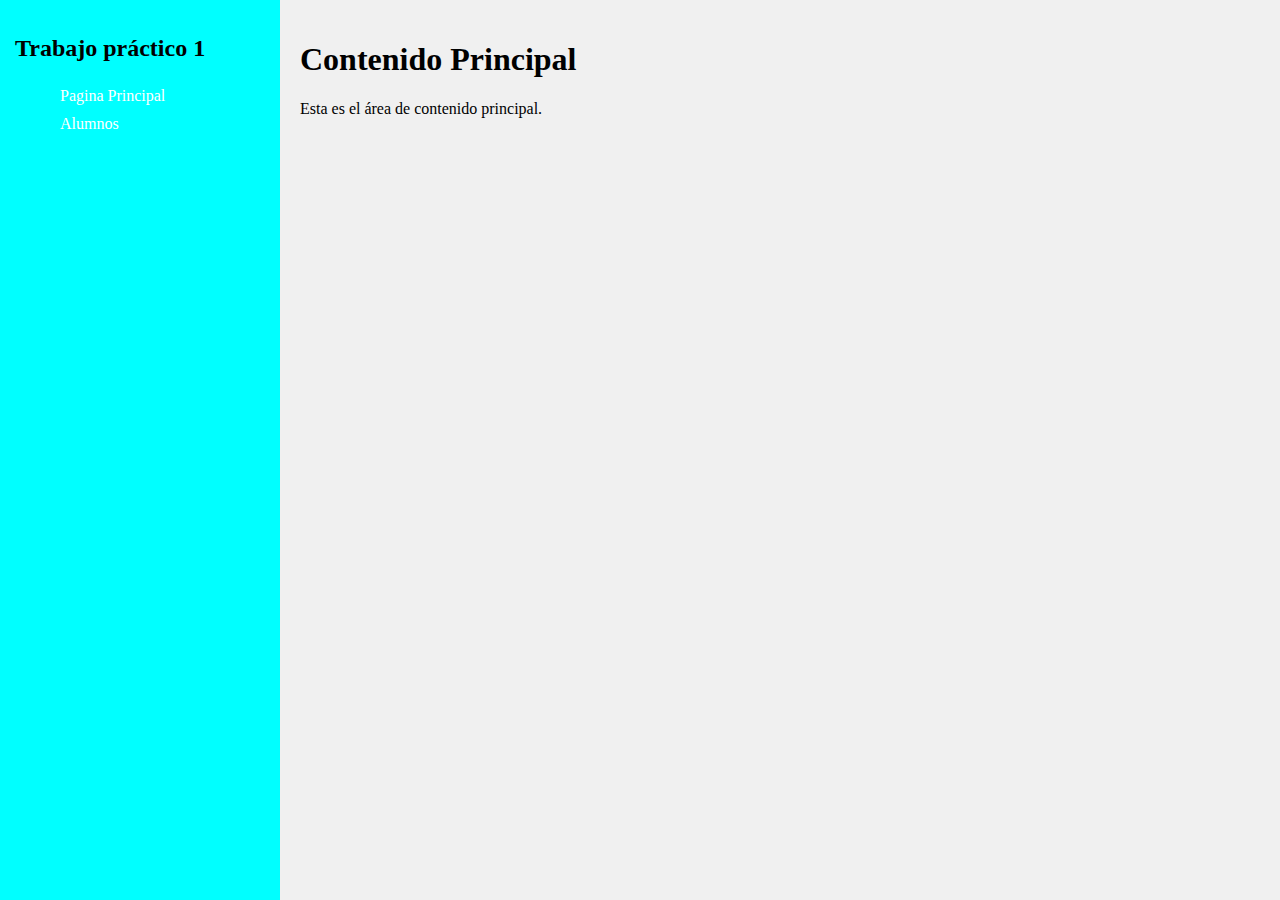
==== pages/form_student.html @ c48fb4b4 "creando los directorios del proyecto" ====
<!DOCTYPE html>
<html lang="es">
  <head>
    <meta charset="UTF-8" />
    <meta name="viewport" content="width=device-width, initial-scale=1.0" />
    <link rel="stylesheet" href="../styles/style.css" />
    <title>Trabajo práctico 1</title>
  </head>
  <body>
    <div class="sidebar-layout">
      <div class="sidebar">
        <h2>Trabajo práctico 1</h2>
        <ul>
          <li><a href="#" style="color: white">Pagina Principal</a></li>
          <li><a href="#" style="color: white">Alumnos</a></li>
        </ul>
      </div>
      <div class="content">
        <h1>Contenido Principal</h1>
        <p>Esta es el área de contenido principal.</p>
      </div>
    </div>
  </body>
</html>
---- styles/style.css ----
body {
    margin: 0;
}

.sidebar li{
    list-style: none;
    padding: 5px;
}



.sidebar li:hover{
    background: white;
    color: black;
    border-radius: 5px;
}
.sidebar a{
    text-decoration: none;
    color: black;
}

.sidebar-layout {
    display: flex;
    height: 100vh;
}

.sidebar {
    width: 250px;
    background-color: aqua;
    color: black;
    padding: 15px;
}

.content {
    flex: 1;
    padding: 20px;
    background-color: #f0f0f0;
}
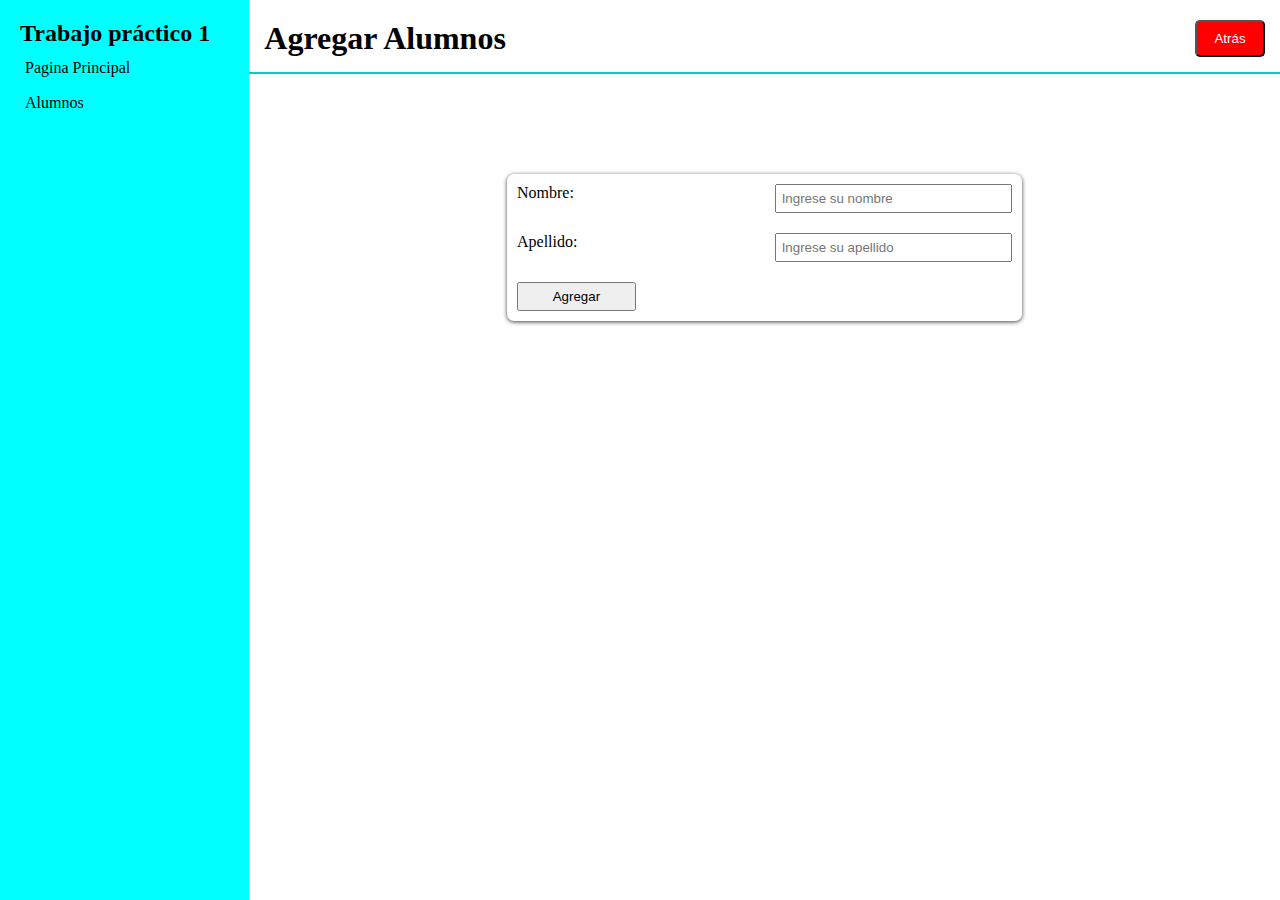
==== commit 9dd34042: "Se agrego formulario HTML de agregar alumno con su respetico documento CSS" ====
--- a/pages/form_student.html
+++ b/pages/form_student.html
@@ -4,6 +4,7 @@
     <meta charset="UTF-8" />
     <meta name="viewport" content="width=device-width, initial-scale=1.0" />
     <link rel="stylesheet" href="../styles/style.css" />
+    <link rel="stylesheet" href="../styles/form_studentStyle.css">
     <title>Trabajo práctico 1</title>
   </head>
   <body>
@@ -11,13 +12,23 @@
       <div class="sidebar">
         <h2>Trabajo práctico 1</h2>
         <ul>
-          <li><a href="#" style="color: white">Pagina Principal</a></li>
-          <li><a href="#" style="color: white">Alumnos</a></li>
+          <li><a href="#">Pagina Principal</a></li>
+          <li><a href="#">Alumnos</a></li>
         </ul>
       </div>
       <div class="content">
-        <h1>Contenido Principal</h1>
-        <p>Esta es el área de contenido principal.</p>
+        <div class="title">
+          <h1>Agregar Alumnos</h1>
+          <button class="back-button">Atrás</button></div>
+        <section class="cards">
+          <form class="alumn-form">
+            <label for="name">Nombre:</label>
+            <input type="text" required id="name" placeholder="Ingrese su nombre">
+            <label for="lastname">Apellido:</label>
+            <input type="text" required id="lastname" placeholder="Ingrese su apellido">
+            <button>Agregar</button>
+          </form>
+        </section>
       </div>
     </div>
   </body>
--- a/styles/style.css
+++ b/styles/style.css
@@ -1,13 +1,14 @@
-body {
+*{
     margin: 0;
+    padding: 0;
+    box-sizing: border-box;
 }
 
 .sidebar li{
     list-style: none;
     padding: 5px;
+    margin-top: 7px;
 }
-
-
 
 .sidebar li:hover{
     background: white;
@@ -25,14 +26,14 @@
 }
 
 .sidebar {
-    width: 250px;
+    width: 300px;
     background-color: aqua;
     color: black;
-    padding: 15px;
+    padding: 20px;
 }
 
-.content {
-    flex: 1;
-    padding: 20px;
-    background-color: #f0f0f0;
-}
+.content{
+    height: 100vh;
+    width: 100%;
+    padding-top: 20px;
+}--- a/styles/form_studentStyle.css
+++ b/styles/form_studentStyle.css
@@ -0,0 +1,51 @@
+.title{
+    display: flex;
+    justify-content: space-between;
+    border-bottom: solid 2px rgb(1, 205, 205);
+    padding: 0 15px 15px 15px;
+}
+
+.back-button{
+    width: 70px;
+    background-color: red;
+    color: white;
+    border-radius: 5px;
+}
+
+.cards{
+    display: flex;
+    margin-top: 100px;
+    justify-content: center;
+    align-items: center;
+}
+
+.alumn-form{
+    display: grid;
+    width: 50%;
+    gap: 20px;
+    grid-template-columns: repeat(2,1fr);
+    box-shadow: 0px 1px 4px 0px rgba(0, 0, 0, 0.75);
+    padding: 10px;
+    border-radius: 7px;
+}
+
+input{
+    grid-column: 2 / 3; 
+    padding: 5px;
+}
+
+label{
+    grid-column: 1 / 2;
+}
+
+button{
+    width: 50%;
+    grid-column: 1 / 2;
+    cursor: pointer;
+    padding: 5px 0 5px 0;
+}
+
+button:hover{
+    background-color: rgb(1, 205, 205);
+    color: white;
+}
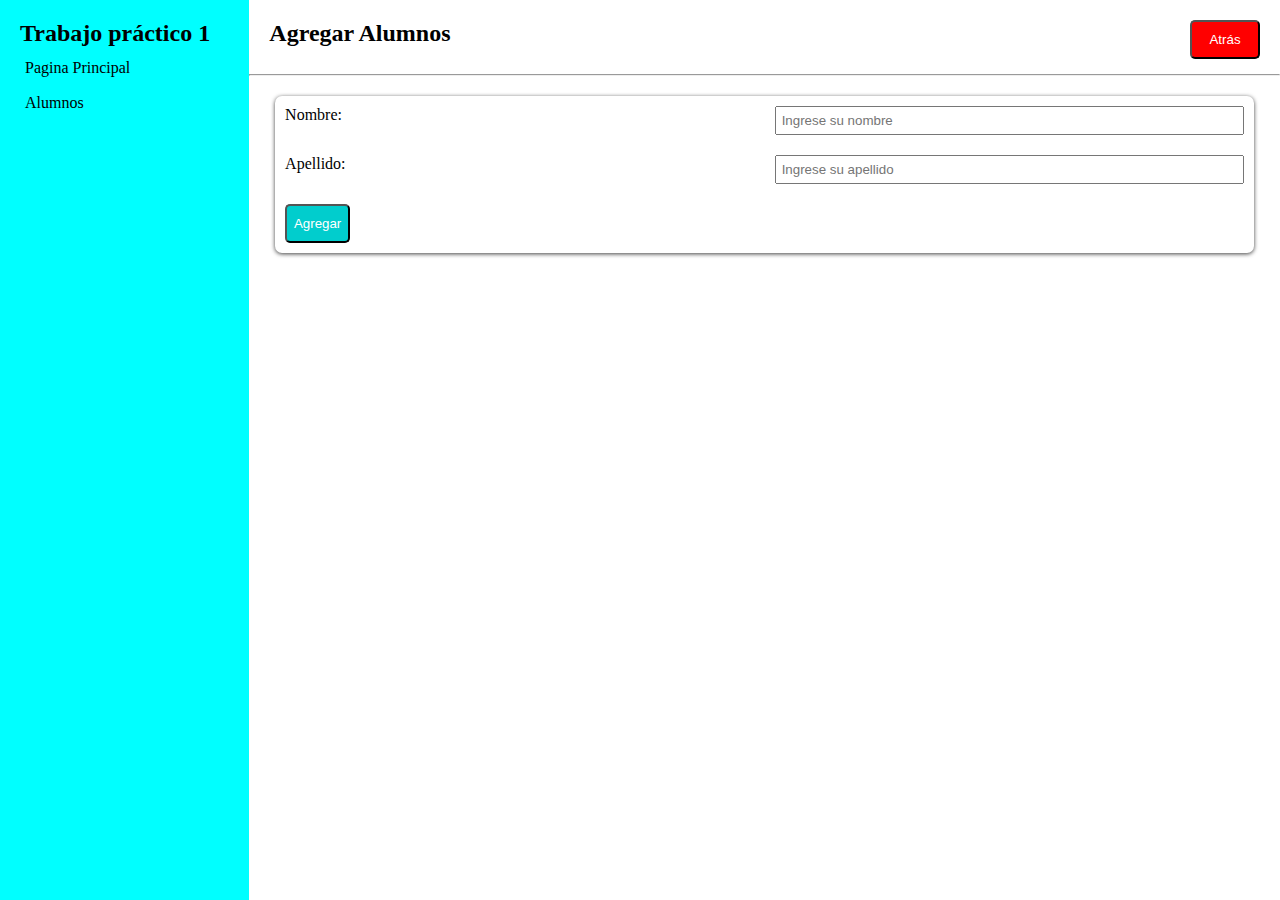
==== commit e80ab3e2: "Adaptando las ventanas a los requerimientos" ====
--- a/pages/form_student.html
+++ b/pages/form_student.html
@@ -12,24 +12,27 @@
       <div class="sidebar">
         <h2>Trabajo práctico 1</h2>
         <ul>
-          <li><a href="#">Pagina Principal</a></li>
-          <li><a href="#">Alumnos</a></li>
+          <li><a href="index.html">Pagina Principal</a></li>
+          <li><a href="students.html">Alumnos</a></li>
         </ul>
       </div>
       <div class="content">
         <div class="title">
-          <h1>Agregar Alumnos</h1>
-          <button class="back-button">Atrás</button></div>
+          <h2>Agregar Alumnos</h2>
+          <button class="back-button">Atrás</button>
+        </div>
+        <hr>
         <section class="cards">
           <form class="alumn-form">
             <label for="name">Nombre:</label>
             <input type="text" required id="name" placeholder="Ingrese su nombre">
             <label for="lastname">Apellido:</label>
             <input type="text" required id="lastname" placeholder="Ingrese su apellido">
-            <button>Agregar</button>
+            <button class="add-student-button">Agregar</button>
           </form>
         </section>
       </div>
     </div>
+    <script src="../scripts/script-form.js"></script>
   </body>
 </html>
--- a/styles/form_studentStyle.css
+++ b/styles/form_studentStyle.css
@@ -1,27 +1,28 @@
 .title{
     display: flex;
     justify-content: space-between;
-    border-bottom: solid 2px rgb(1, 205, 205);
-    padding: 0 15px 15px 15px;
+    /* border-bottom: solid 2px rgb(1, 205, 205); */
+    padding: 0px 20px;
 }
 
 .back-button{
     width: 70px;
     background-color: red;
     color: white;
+    padding: 10px 10px;
     border-radius: 5px;
 }
 
 .cards{
     display: flex;
-    margin-top: 100px;
+    margin-top: 20px;
     justify-content: center;
     align-items: center;
 }
 
 .alumn-form{
     display: grid;
-    width: 50%;
+    width: 95%;
     gap: 20px;
     grid-template-columns: repeat(2,1fr);
     box-shadow: 0px 1px 4px 0px rgba(0, 0, 0, 0.75);
@@ -39,7 +40,7 @@
 }
 
 button{
-    width: 50%;
+    width: 65px;
     grid-column: 1 / 2;
     cursor: pointer;
     padding: 5px 0 5px 0;
@@ -49,3 +50,15 @@
     background-color: rgb(1, 205, 205);
     color: white;
 }
+
+.add-student-button{
+    padding: 10px 0px;
+    background: rgb(1, 205, 205);
+    color: white;
+    border-radius: 5px;
+    cursor: pointer;
+}
+
+hr {
+    margin-top: 15px;
+}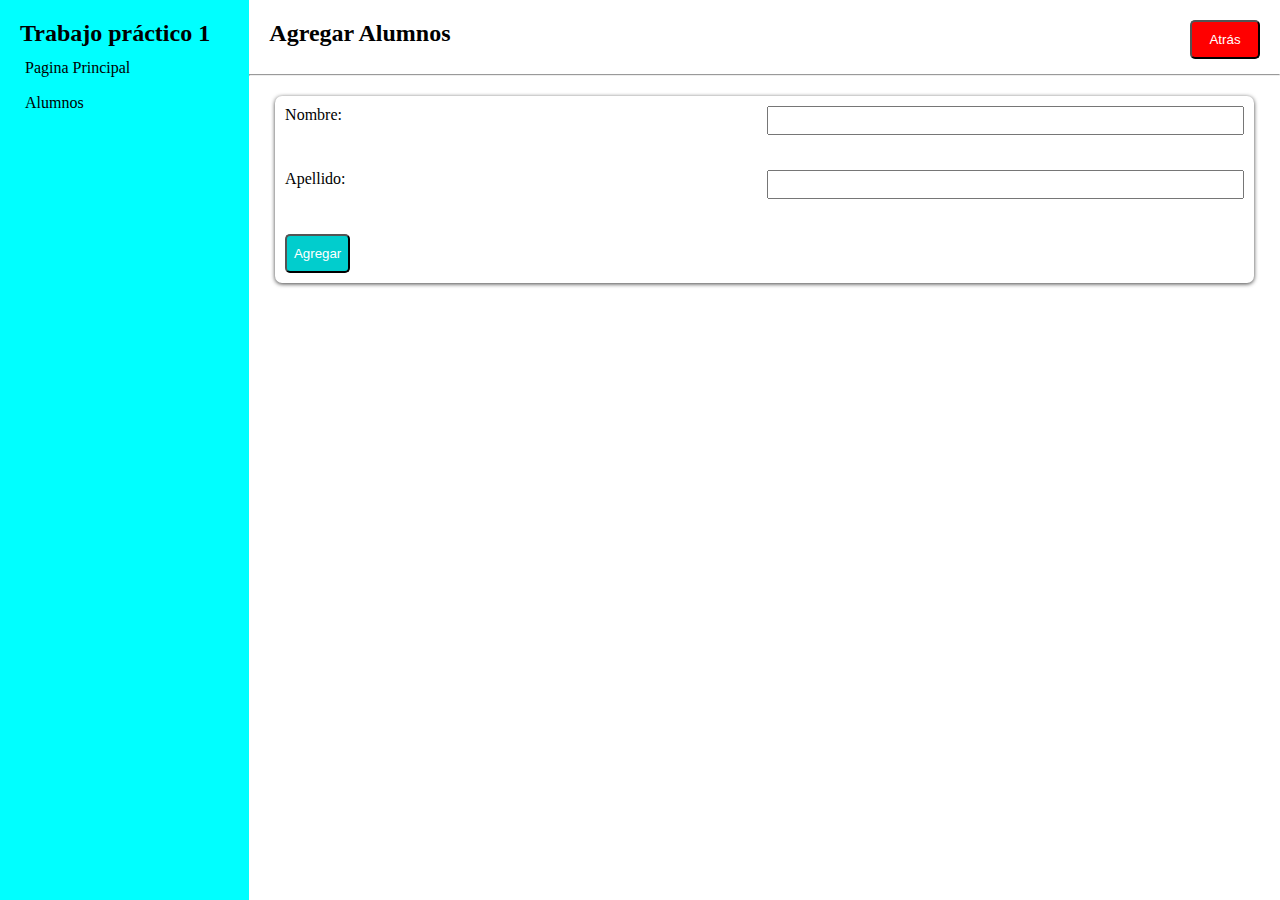
==== commit 9b407f10: "Se añadió funcionalidad requerida en el formulario, y se agregó el buscador" ====
--- a/pages/form_student.html
+++ b/pages/form_student.html
@@ -23,12 +23,14 @@
         </div>
         <hr>
         <section class="cards">
-          <form class="alumn-form">
+          <form class="alumn-form" id="form">
             <label for="name">Nombre:</label>
-            <input type="text" required id="name" placeholder="Ingrese su nombre">
+            <input type="text" name="name"  id="name">
+            <div id="nameError" class="error"></div>
             <label for="lastname">Apellido:</label>
-            <input type="text" required id="lastname" placeholder="Ingrese su apellido">
-            <button class="add-student-button">Agregar</button>
+            <input type="text" name="lastname" id="lastname">
+            <div id="lastnameError" class="error"></div>
+            <button class="add-student-button" type="submit">Agregar</button>
           </form>
         </section>
       </div>
--- a/styles/form_studentStyle.css
+++ b/styles/form_studentStyle.css
@@ -23,7 +23,7 @@
 .alumn-form{
     display: grid;
     width: 95%;
-    gap: 20px;
+    gap: 5px;
     grid-template-columns: repeat(2,1fr);
     box-shadow: 0px 1px 4px 0px rgba(0, 0, 0, 0.75);
     padding: 10px;
@@ -61,4 +61,17 @@
 
 hr {
     margin-top: 15px;
+}
+
+.error-border {
+    border-color: hsl(0, 66%, 54%) !important;
+}
+
+.error {
+    color: hsl(0, 66%, 54%);
+    grid-column: 2 / 3; /* Se asegura de que el error esté debajo del input */
+    height: 20px; 
+    margin-top: 5px;
+    align-self: start; /* Asegura que el mensaje de error comience debajo del input */
+    justify-self: start;
 }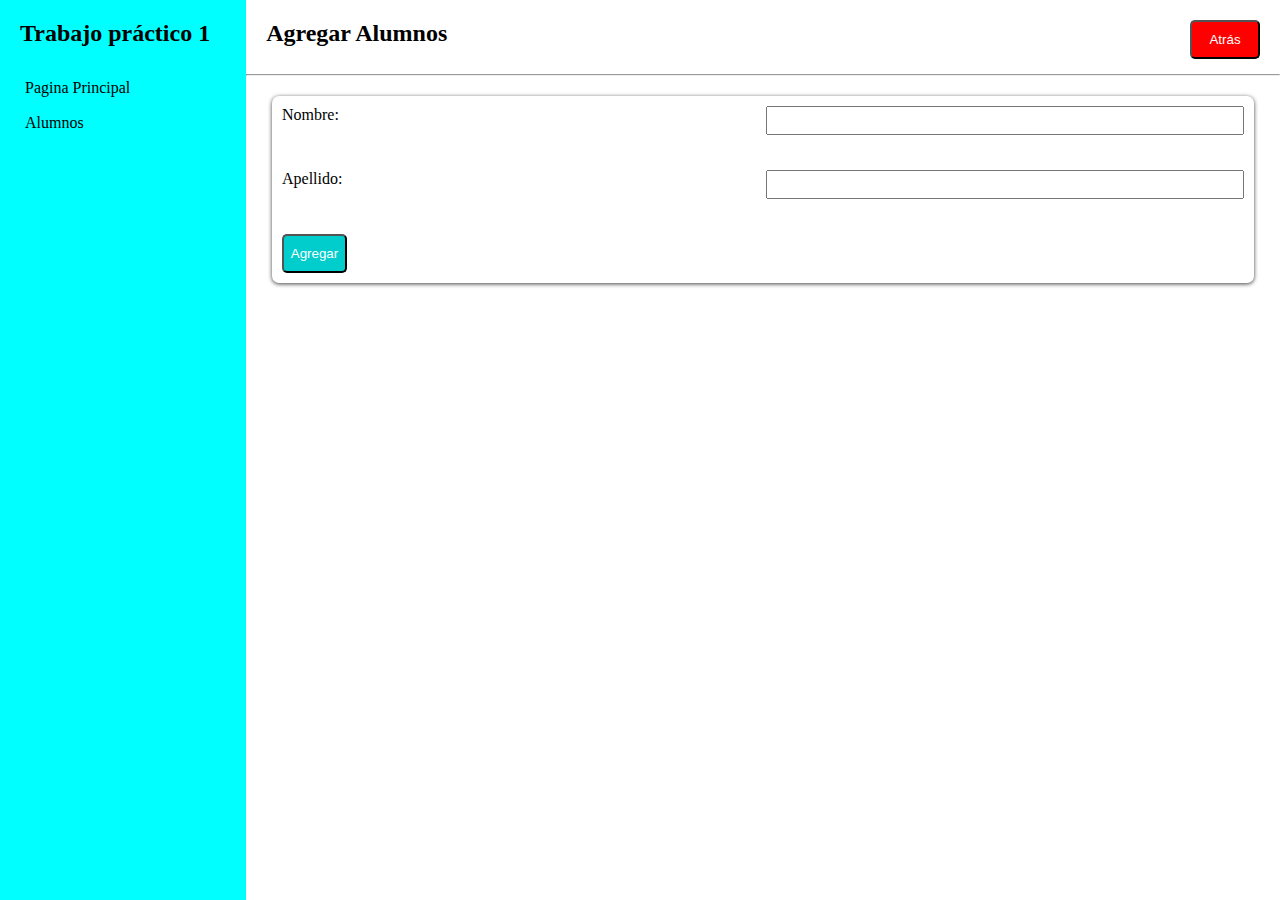
==== commit 20cb40d2: "Se corrigio el sidebar a los requerimientos" ====
--- a/pages/form_student.html
+++ b/pages/form_student.html
@@ -4,13 +4,13 @@
     <meta charset="UTF-8" />
     <meta name="viewport" content="width=device-width, initial-scale=1.0" />
     <link rel="stylesheet" href="../styles/style.css" />
-    <link rel="stylesheet" href="../styles/form_studentStyle.css">
+    <link rel="stylesheet" href="../styles/form_studentStyle.css" />
     <title>Trabajo práctico 1</title>
   </head>
   <body>
     <div class="sidebar-layout">
       <div class="sidebar">
-        <h2>Trabajo práctico 1</h2>
+        <h2 class="sidebar-title">Trabajo práctico 1</h2>
         <ul>
           <li><a href="index.html">Pagina Principal</a></li>
           <li><a href="students.html">Alumnos</a></li>
@@ -21,14 +21,14 @@
           <h2>Agregar Alumnos</h2>
           <button class="back-button">Atrás</button>
         </div>
-        <hr>
+        <hr />
         <section class="cards">
           <form class="alumn-form" id="form">
             <label for="name">Nombre:</label>
-            <input type="text" name="name"  id="name">
+            <input type="text" name="name" id="name" />
             <div id="nameError" class="error"></div>
             <label for="lastname">Apellido:</label>
-            <input type="text" name="lastname" id="lastname">
+            <input type="text" name="lastname" id="lastname" />
             <div id="lastnameError" class="error"></div>
             <button class="add-student-button" type="submit">Agregar</button>
           </form>
--- a/styles/style.css
+++ b/styles/style.css
@@ -2,6 +2,10 @@
     margin: 0;
     padding: 0;
     box-sizing: border-box;
+}
+
+.sidebar-title{
+    padding-bottom: 20px;
 }
 
 .sidebar li{
@@ -13,7 +17,8 @@
 .sidebar li:hover{
     background: white;
     color: black;
-    border-radius: 5px;
+    font-weight: bold;
+    border-bottom-left-radius: 5px;
 }
 .sidebar a{
     text-decoration: none;
@@ -29,7 +34,7 @@
     width: 300px;
     background-color: aqua;
     color: black;
-    padding: 20px;
+    padding: 20px 0 0 20px;
 }
 
 .content{
